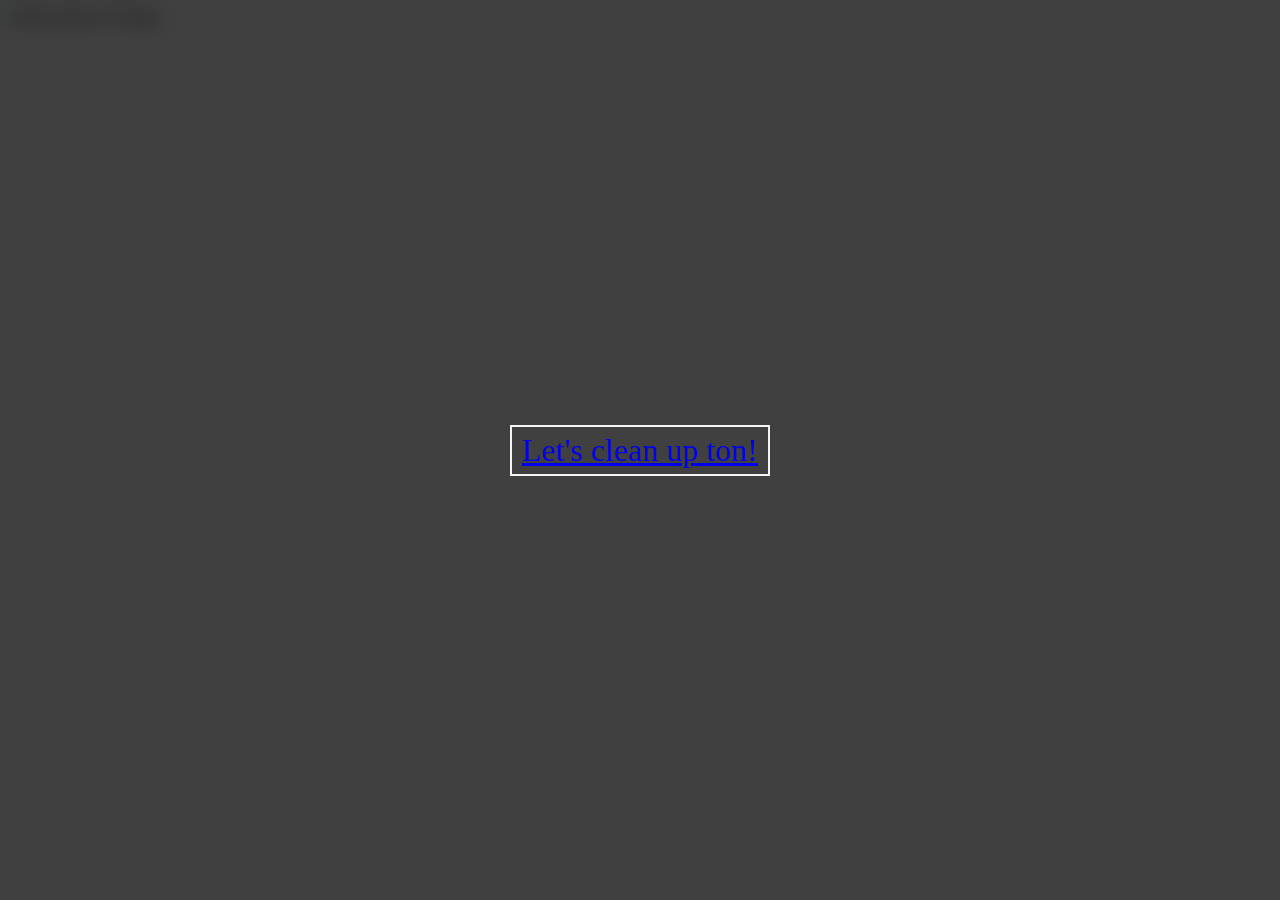
==== index.html @ bcdee3d1 "init" ====
<!DOCTYPE html>
<html lang="en">
  <head>
    <meta charset="UTF-8" />
    <meta name="viewport" content="width=device-width, initial-scale=1.0" />
    <title>The Crypto Alliance</title>
    <script src="https://cdn.tailwindcss.com"></script>
    <link href="main.css" rel="stylesheet" />
    <link rel="icon" type="image/gif" href="/img/hero.png" />
  </head>
  <body class="overflow-hidden bg-gray-100">
    <div class="fixed inset-0 flex items-center justify-center gif-container">
      <img
        id="animal"
        src="img/landing.gif"
        alt="Description of Image"
        class="object-cover w-full h-full gif animal"
      />
    </div>
    <div id="overlay" class="overlay">
      <div
        class="text-sm zoom-text sm:text-base md:text-lg lg:text-xl xl:text-2xl"
      >
        <a href="home.html">Let's clean up ton!</a>
      </div>
    </div>
    <script>
      // JavaScript to show the overlay after 4 seconds
      setTimeout(() => {
        document.getElementById("overlay").classList.add("active");
        document.getElementById("animal").classList.add("animal-active");
      }, 20); // 4 seconds
    </script>
  </body>
</html>
---- main.css ----
.overlay {
  position: fixed;
  inset: 0;
  background: rgba(0, 0, 0, 0.75); /* Darken the screen */
  backdrop-filter: blur(10px); /* Apply blur effect */
  /* display: none; */
  opacity: 0;
  align-items: center;
  justify-content: center;
  color: white;
  text-align: center;
  opacity: 0; /* Start with zero opacity */
  visibility: hidden; /* Start hidden */
  transition: opacity 4s ease, visibility 10s ease; /* Smooth transition over 30 seconds */
}
.overlay.active {
  display: flex;
  opacity: 100;
  visibility: visible;
}

@keyframes scaleUpDefault {
  0% {
    transform: scale(1);
  }
  100% {
    transform: scale(1.2);
  }
}

.animal-active {
  animation: scaleUpDefault 10s ease-out forwards;
}

/* @keyframes scaleUpMobile {
  0% {
    transform: scale(0.6);
  }
  100% {
    transform: scale(1);
  }
} */

/* @media(max-width: 640px) 
{
  .animal-active {
    animation: scaleUpMobile 1s ease-out forwards;
  }
}

@media (min-width: 640px) {
  .animal-active {
    animation: scaleUp 1s ease-out forwards;
  }  
} */

/* .animal-active {
  transform: scale(1.2);
} */


.zoom-text {
  border: 2px solid whitesmoke; /* Keep the border invisible */
  padding: 5px 10px;
  font-size: 2rem; /* Base font size */
  color: #dcc6c6; /* Base text color */
  transition: transform 0.3s ease, color 0.3s ease; /* Smooth transitions */
}

.zoom-text:hover {
  color: #e2d1e2; /* Change text color to neon pink */
  animation: pulse 1.5s infinite; /* Apply pulsating animation on hover */
  transform: scale(1.10); /* Scale up and rotate */
}
@keyframes pulse {
  0% {
    text-shadow: 0 0 1px #2bc094, 0 0 10px #25b4be, 0 0 10px #e21220, 0 0 10px #8d11b3;
  }
  50% {
    text-shadow: 0 0 1px #00ffff, 0 0 10px #39ca6e, 0 0 10px #dc0ea5, 0 0 10px #00ffff;
  }
  100% {
    text-shadow: 0 0 2px #bc1abc, 0 0 8px #2a22bd, 0 3px #7dcc23, 0 0 10px #e7c75d;
  }
}
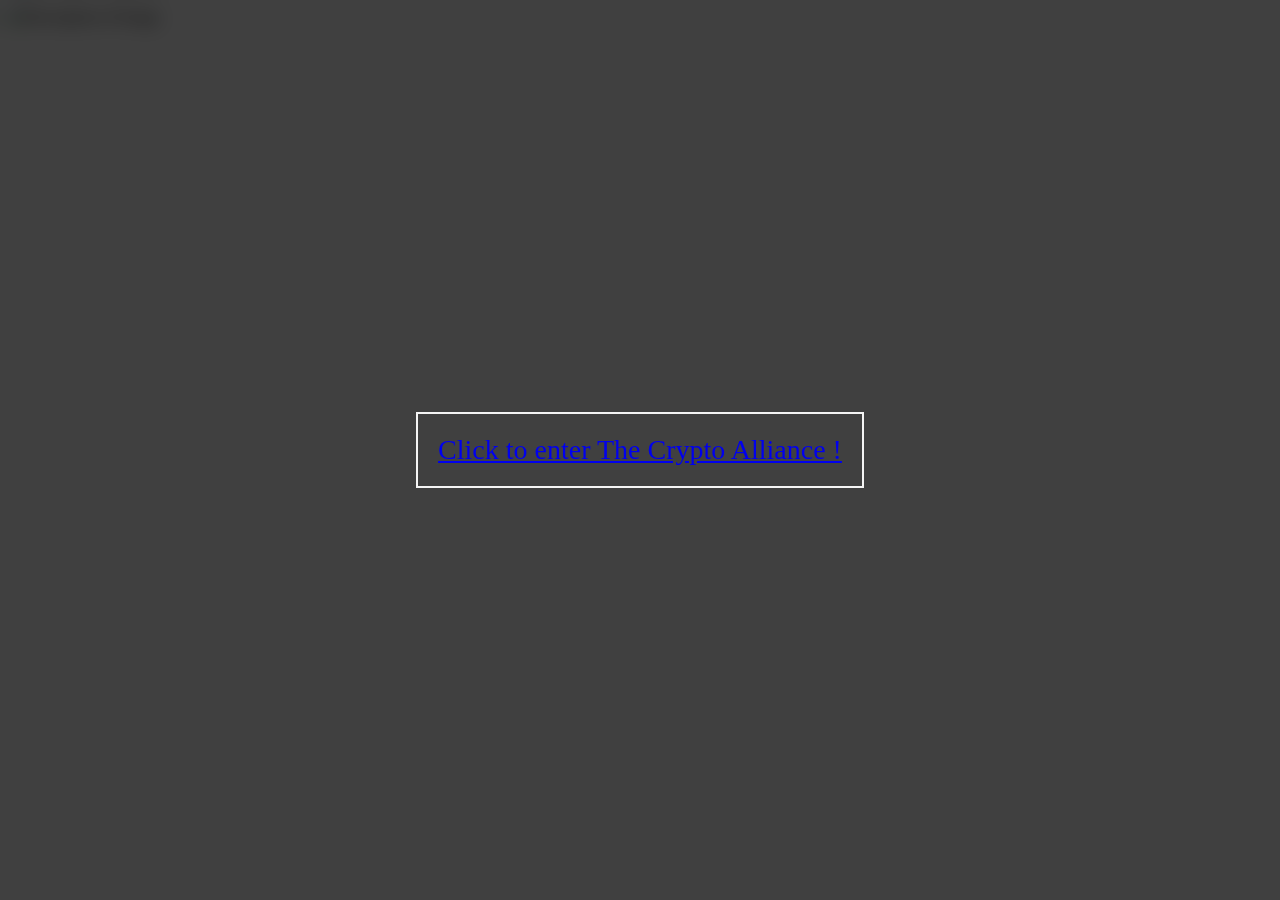
==== commit 6df7c907: "landing page added" ====
--- a/index.html
+++ b/index.html
@@ -19,9 +19,9 @@
     </div>
     <div id="overlay" class="overlay">
       <div
-        class="text-sm zoom-text sm:text-base md:text-lg lg:text-xl xl:text-2xl"
+        class="text-sm font-extrabold zoom-text sm:text-base md:text-xl lg:text-4xl xl:text-2xl"
       >
-        <a href="home.html">Let's clean up ton!</a>
+        <a href="home.html">Click to enter The Crypto Alliance !</a>
       </div>
     </div>
     <script>
@@ -29,7 +29,7 @@
       setTimeout(() => {
         document.getElementById("overlay").classList.add("active");
         document.getElementById("animal").classList.add("animal-active");
-      }, 20); // 4 seconds
+      }, 70); // 4 seconds
     </script>
   </body>
 </html>
--- a/main.css
+++ b/main.css
@@ -24,12 +24,12 @@
     transform: scale(1);
   }
   100% {
-    transform: scale(1.2);
+    transform: scale(1.25);
   }
 }
 
 .animal-active {
-  animation: scaleUpDefault 10s ease-out forwards;
+  animation: scaleUpDefault 18s ease-out forwards;
 }
 
 /* @keyframes scaleUpMobile {
@@ -61,10 +61,38 @@
 
 .zoom-text {
   border: 2px solid whitesmoke; /* Keep the border invisible */
-  padding: 5px 10px;
-  font-size: 2rem; /* Base font size */
+  padding:  20px;
+  font-size: 28px; /* Base font size */
   color: #dcc6c6; /* Base text color */
   transition: transform 0.3s ease, color 0.3s ease; /* Smooth transitions */
+}
+/* Responsive adjustments */
+@media (max-width: 1200px) {
+  .zoom-text {
+      font-size: 24px; /* Slightly smaller font size for medium screens */
+      padding: 20px; /* Adjust padding */
+  }
+}
+
+@media (max-width: 992px) {
+  .zoom-text {
+      font-size: 20px; /* Smaller font size for tablets */
+      padding: 20px; /* Adjust padding */
+  }
+}
+
+@media (max-width: 768px) {
+  .zoom-text {
+      font-size: 18px; /* Smaller font size for mobile devices */
+      padding: 20px; /* Adjust padding */
+  }
+}
+
+@media (max-width: 576px) {
+  .zoom-text {
+      font-size: 16px; /* Even smaller font size for very small screens */
+      padding: 20px; /* Adjust padding */
+  }
 }
 
 .zoom-text:hover {
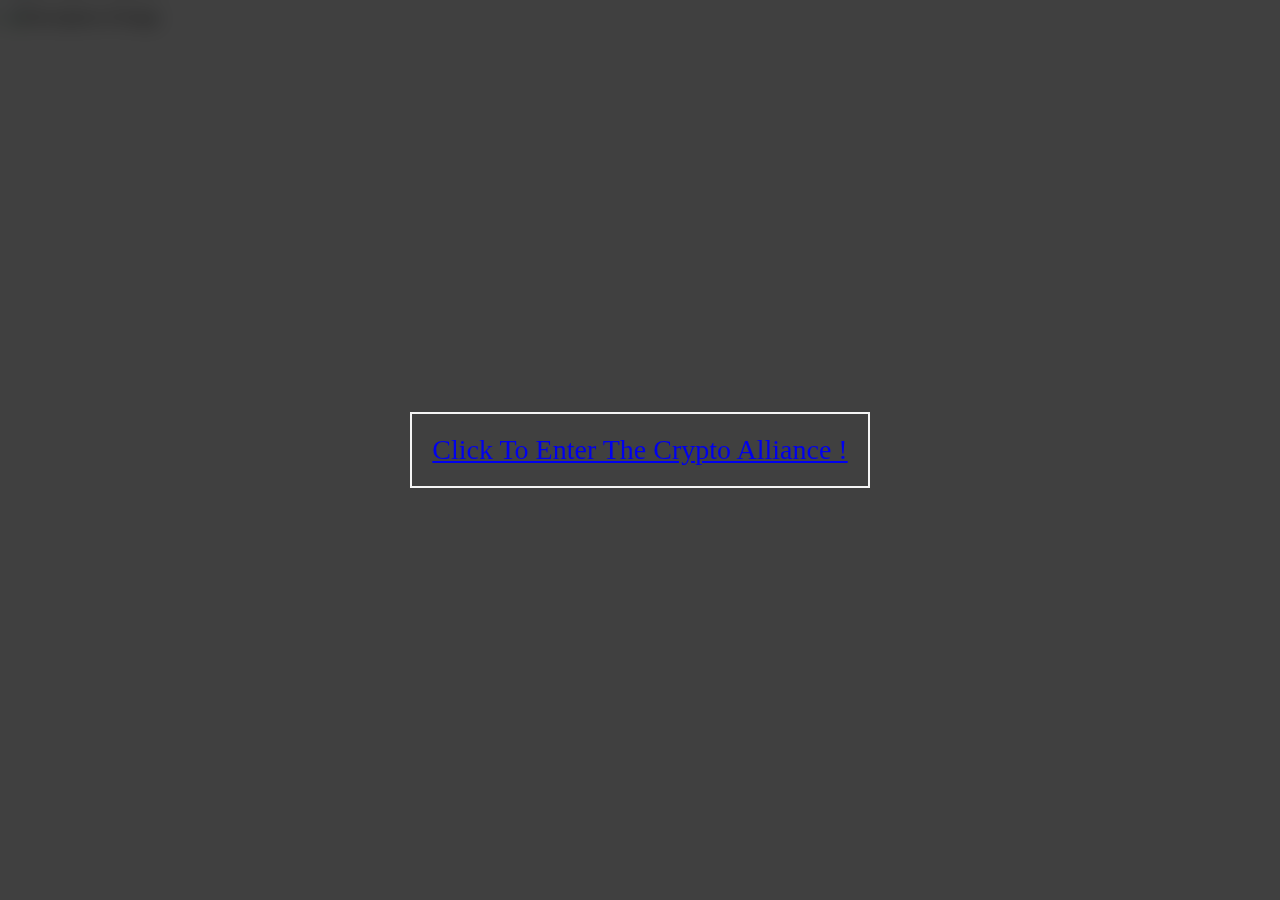
==== commit a06982a4: "init" ====
--- a/index.html
+++ b/index.html
@@ -6,7 +6,7 @@
     <title>The Crypto Alliance</title>
     <script src="https://cdn.tailwindcss.com"></script>
     <link href="main.css" rel="stylesheet" />
-    <link rel="icon" type="image/gif" href="/img/hero.png" />
+    <link rel="icon" type="image/gif" href="/img/vision1.gif" />
   </head>
   <body class="overflow-hidden bg-gray-100">
     <div class="fixed inset-0 flex items-center justify-center gif-container">
@@ -21,7 +21,7 @@
       <div
         class="text-sm font-extrabold zoom-text sm:text-base md:text-xl lg:text-4xl xl:text-2xl"
       >
-        <a href="home.html">Click to enter The Crypto Alliance !</a>
+        <a href="home.html">Click To Enter The Crypto Alliance !</a>
       </div>
     </div>
     <script>
